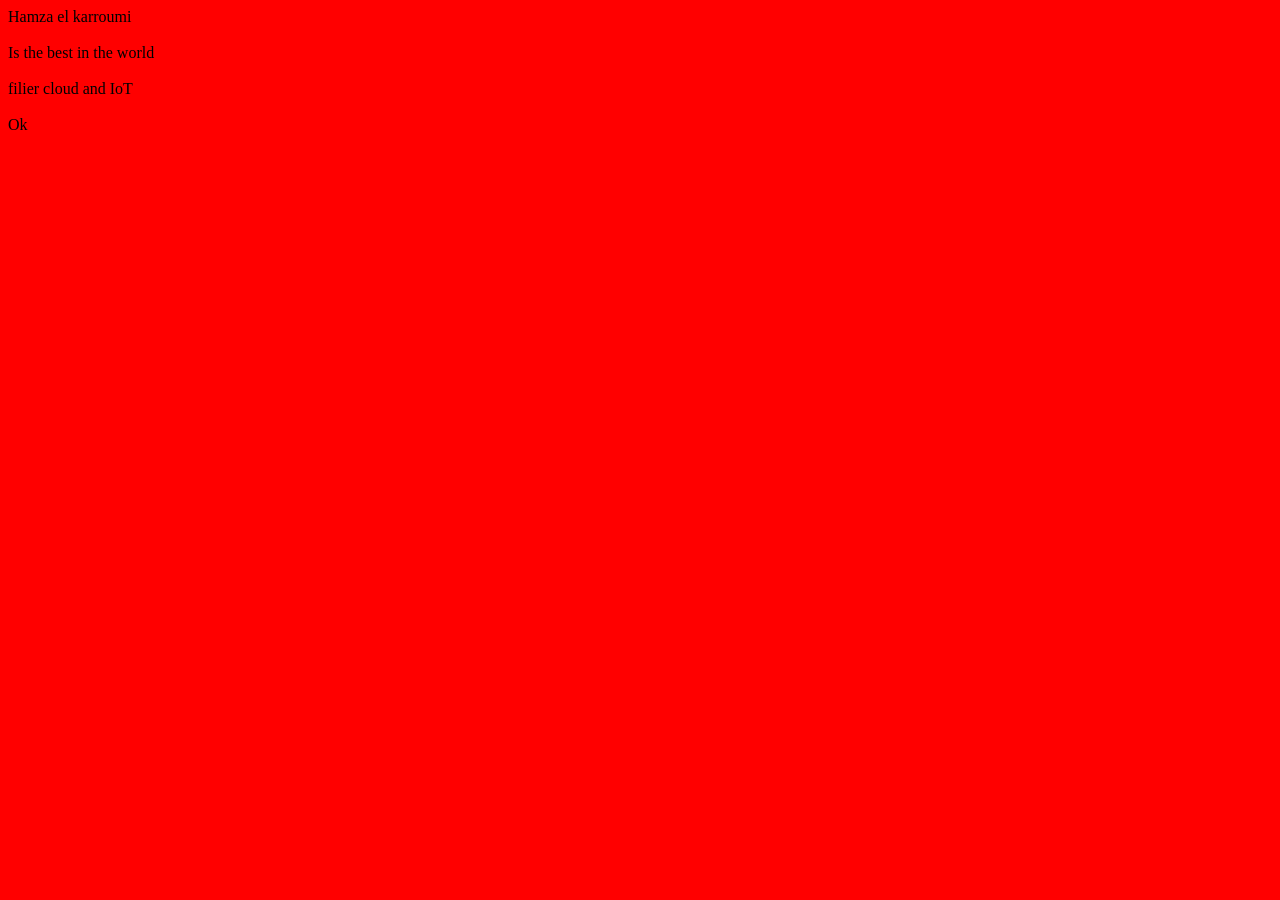
==== jss/index.html @ 64f07fc8 "new" ====
<!DOCTYPE html>
<html lang="en">
<head>
    <meta charset="UTF-8">
    <meta name="viewport" content="width=device-width, initial-scale=1.0">
    <title>Document</title>
    <link rel="stylesheet" href="style.css">
</head>
<body>
    <div class="div1">Hamza el karroumi</div><br>
    <div class="div2">Is the best in the world</div><br>
    <div class="div3">filier cloud and IoT</div><br>
    <div class="div4">Ok</div4>
    <script src="app.js"></script>
    
</body>
</html>
---- jss/style.css ----
body{
    background-color: red;
}
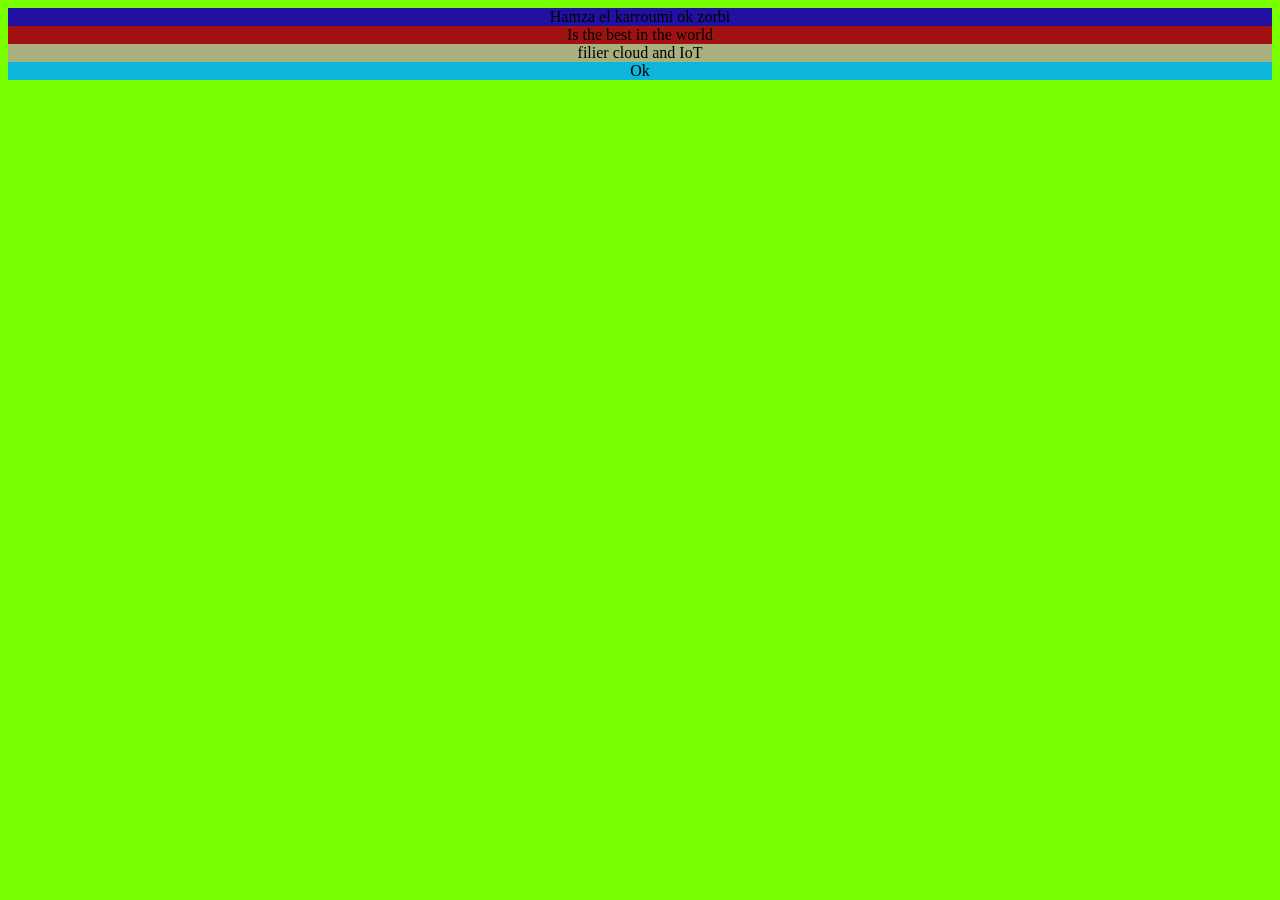
==== commit a2f08607: "ok" ====
--- a/jss/index.html
+++ b/jss/index.html
@@ -7,10 +7,10 @@
     <link rel="stylesheet" href="style.css">
 </head>
 <body>
-    <div class="div1">Hamza el karroumi</div><br>
-    <div class="div2">Is the best in the world</div><br>
-    <div class="div3">filier cloud and IoT</div><br>
-    <div class="div4">Ok</div4>
+    <div class="div1">Hamza el karroumi ok zorbi</div>
+    <div class="div2">Is the best in the world</div>
+    <div class="div3">filier cloud and IoT</div>
+    <div class="div4">Ok</div>
     <script src="app.js"></script>
     
 </body>
--- a/jss/style.css
+++ b/jss/style.css
@@ -1,3 +1,19 @@
 body{
-    background-color: red;
+    background-color: rgb(119, 255, 0);
+}
+.div1{
+    background-color: rgb(34, 17, 161);
+    text-align: center;
+}
+.div2{
+    background-color: rgb(161, 17, 17);
+    text-align: center;
+}
+.div3{
+    background-color: rgb(169, 176, 126);
+    text-align: center;
+}
+.div4{
+    background-color: rgb(13, 181, 219);
+    text-align: center;
 }
